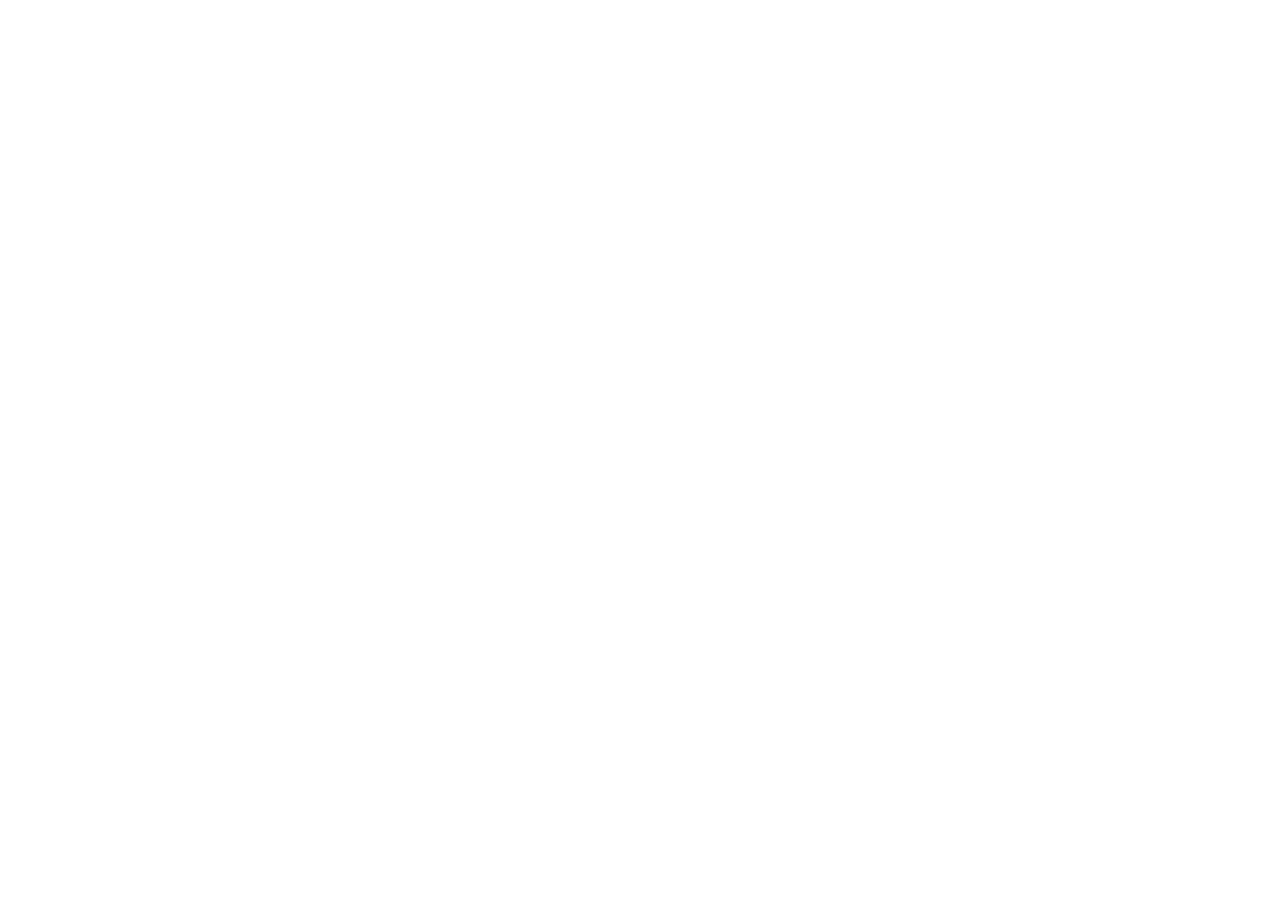
==== index.html @ 76ba277d "folderstructure" ====
<!DOCTYPE html>
<html lang="en">
<head>
    <meta charset="UTF-8">
    <meta http-equiv="X-UA-Compatible" content="IE=edge">
    <meta name="viewport" content="width=device-width, initial-scale=1.0">
    <title>Document</title>
    <link rel="stylesheet" href="/css/style.css">
</head>
<body>
    



<script src="/script/code.js"></script>    
</body>
</html>
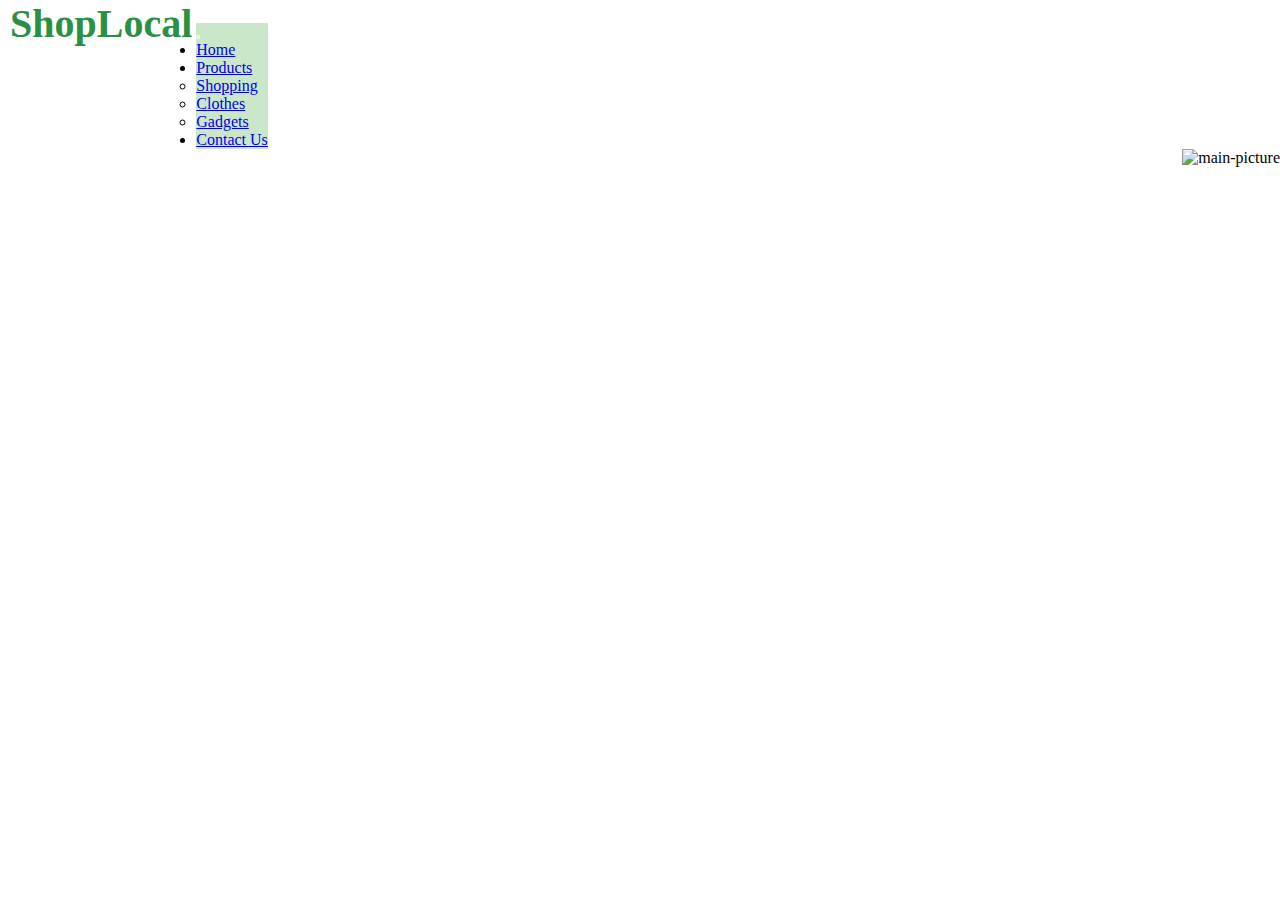
==== commit dcc3f4db: "morelayout" ====
--- a/index.html
+++ b/index.html
@@ -6,12 +6,79 @@
     <meta name="viewport" content="width=device-width, initial-scale=1.0">
     <title>Document</title>
     <link rel="stylesheet" href="/css/style.css">
+    <link href="https://cdn.jsdelivr.net/npm/bootstrap@5.3.0-alpha3/dist/css/bootstrap.min.css" rel="stylesheet" integrity="sha384-KK94CHFLLe+nY2dmCWGMq91rCGa5gtU4mk92HdvYe+M/SXH301p5ILy+dN9+nJOZ" crossorigin="anonymous">
+
 </head>
 <body>
     
+    
+    <header>
+
+       
+    <div class="header-color">
+            <div class="logo">ShopLocal</div>
+    <nav class="navbar navbar-expand-lg   float-end">
+        <div class="container-fluid">
+          <button class="navbar-toggler" type="button" data-bs-toggle="collapse" data-bs-target="#navbarNavDropdown" aria-controls="navbarNavDropdown" aria-expanded="false" aria-label="Toggle navigation">
+            <span class="navbar-toggler-icon"></span>
+          </button>
+          <div class="collapse navbar-collapse" id="navbarNavDropdown">
+            <ul class="navbar-nav">
+              <li class="nav-item">
+                <a class="nav-link active" aria-current="page" href="#">Home</a>
+              </li>
+             
+              <li class="nav-item dropdown">
+                <a class="nav-link dropdown-toggle" href="#" role="button" data-bs-toggle="dropdown" aria-expanded="false">
+                  Products
+                </a>
+                <ul class="dropdown-menu">
+                  <li><a class="dropdown-item" href="Shop.html">Shopping</a></li>
+                  <li><a class="dropdown-item" href="#">Clothes</a></li>
+                  <li><a class="dropdown-item" href="#">Gadgets</a></li>
+                </ul>
+              </li>
+              <li class="nav-item">
+                <a class="nav-link" href="#">Contact Us</a>
+              </li>
+            </ul>
+          </div>
+        </div>
+      </nav>   
+      
+    
+
+    
+    </header>
+
+    </section>
+
+      <section class="float-end">
+
+        <div class="landing-picture" >
+           
+        <img src="https://i.postimg.cc/MGK0B956/pc-pic.png" class="img-fluid h-50 w-50 m-5  py-5 my-40" alt="main-picture" loading="lazy">
+    
+    
+        </div>
+        
+        <p class="landing-text">Shop  here  for the cheapest <br> deals in   existance! </p>
+        
+
+    </section>
+
+    
+
+    <div class="products">
+
+       
 
 
 
+    </div>
+
+
+<script src="https://cdn.jsdelivr.net/npm/bootstrap@5.3.0-alpha3/dist/js/bootstrap.bundle.min.js" integrity="sha384-ENjdO4Dr2bkBIFxQpeoTz1HIcje39Wm4jDKdf19U8gI4ddQ3GYNS7NTKfAdVQSZe" crossorigin="anonymous"></script>
 <script src="/script/code.js"></script>    
 </body>
 </html>--- a/css/style.css
+++ b/css/style.css
@@ -0,0 +1,66 @@
+*{
+
+    padding: 0;
+    margin: 0;
+    box-sizing: border-box;
+
+}
+
+header .navbar{
+
+    display:inline-flex;
+    justify-content: end;
+    align-content: end;
+    background: rgba(80, 175, 80, 0.3) 
+}
+
+
+
+
+body{
+
+width:100%;
+
+
+}
+
+ .landing-picture{
+
+   display:flex;
+   justify-content: end ;
+    align-items: end;
+}
+
+.landing-text {
+
+    display:flex;
+    margin-top: -300px;
+    padding-left: -50px;
+    font-weight: 800;
+    font-size: 40px;
+    color: #299b43;
+    
+
+}
+
+.logo{
+
+    display:inline-block;
+    margin-left:10px;
+    font-weight: 800;
+    font-size: 40px;
+    color: #2b9042;
+
+}
+
+/* Carousel */
+
+.carousel-item{
+
+display: flex;
+justify-content: center;
+align-items: center;
+background: rgba(80, 175, 80, 0.3) 
+
+}
+
